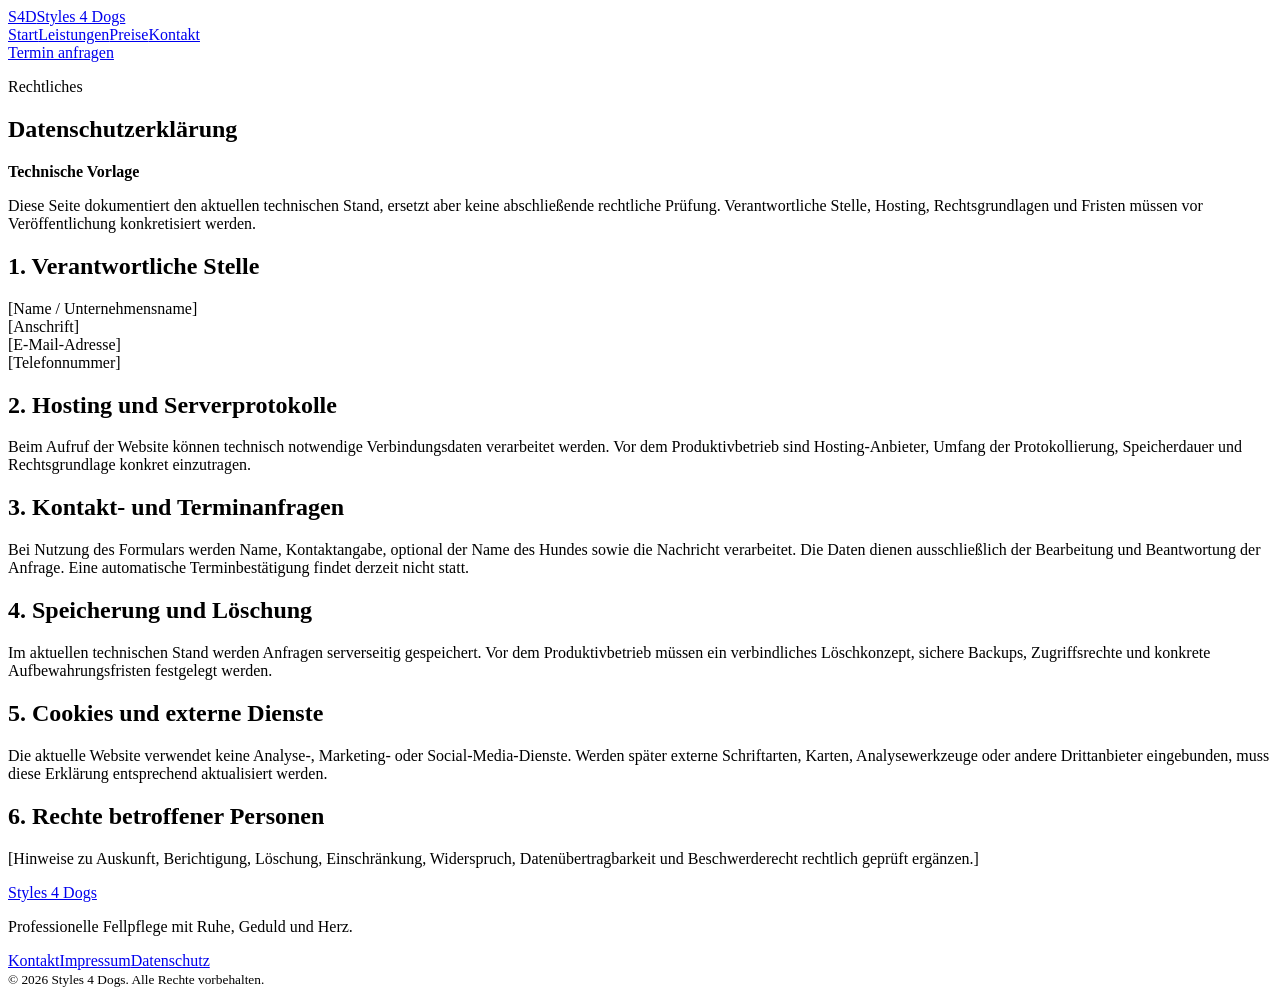
==== public/datenschutz.html @ 4748c66e "build: configure runtime paths and clean process includes" ====
<!doctype html>
<html lang="de">
<head>
    <meta charset="utf-8">
    <meta name="viewport" content="width=device-width, initial-scale=1.0">
    <meta name="robots" content="noindex,nofollow">
    <title>Datenschutz | Styles 4 Dogs</title>
    <link rel="stylesheet" href="/style.css">
</head>
<body>
<header class="site-header">
    <div class="container nav-wrap">
        <a class="brand" href="/" aria-label="Styles 4 Dogs Startseite"><span class="brand-mark" aria-hidden="true">S4D</span><span>Styles 4 Dogs</span></a>
        <nav class="site-nav" aria-label="Hauptnavigation"><a href="/">Start</a><a href="/leistungen">Leistungen</a><a href="/preise">Preise</a><a href="/kontakt">Kontakt</a></nav>
        <a class="button button-small" href="/kontakt">Termin anfragen</a>
    </div>
</header>

<main>
    <section class="page-hero compact-hero"><div class="container narrow"><p class="eyebrow">Rechtliches</p><h1>Datenschutzerklärung</h1></div></section>
    <section class="section section-first">
        <div class="container legal-layout">
            <aside class="legal-warning"><strong>Technische Vorlage</strong><p>Diese Seite dokumentiert den aktuellen technischen Stand, ersetzt aber keine abschließende rechtliche Prüfung. Verantwortliche Stelle, Hosting, Rechtsgrundlagen und Fristen müssen vor Veröffentlichung konkretisiert werden.</p></aside>
            <article class="legal-content">
                <h2>1. Verantwortliche Stelle</h2>
                <p>[Name / Unternehmensname]<br>[Anschrift]<br>[E-Mail-Adresse]<br>[Telefonnummer]</p>
                <h2>2. Hosting und Serverprotokolle</h2>
                <p>Beim Aufruf der Website können technisch notwendige Verbindungsdaten verarbeitet werden. Vor dem Produktivbetrieb sind Hosting-Anbieter, Umfang der Protokollierung, Speicherdauer und Rechtsgrundlage konkret einzutragen.</p>
                <h2>3. Kontakt- und Terminanfragen</h2>
                <p>Bei Nutzung des Formulars werden Name, Kontaktangabe, optional der Name des Hundes sowie die Nachricht verarbeitet. Die Daten dienen ausschließlich der Bearbeitung und Beantwortung der Anfrage. Eine automatische Terminbestätigung findet derzeit nicht statt.</p>
                <h2>4. Speicherung und Löschung</h2>
                <p>Im aktuellen technischen Stand werden Anfragen serverseitig gespeichert. Vor dem Produktivbetrieb müssen ein verbindliches Löschkonzept, sichere Backups, Zugriffsrechte und konkrete Aufbewahrungsfristen festgelegt werden.</p>
                <h2>5. Cookies und externe Dienste</h2>
                <p>Die aktuelle Website verwendet keine Analyse-, Marketing- oder Social-Media-Dienste. Werden später externe Schriftarten, Karten, Analysewerkzeuge oder andere Drittanbieter eingebunden, muss diese Erklärung entsprechend aktualisiert werden.</p>
                <h2>6. Rechte betroffener Personen</h2>
                <p>[Hinweise zu Auskunft, Berichtigung, Löschung, Einschränkung, Widerspruch, Datenübertragbarkeit und Beschwerderecht rechtlich geprüft ergänzen.]</p>
            </article>
        </div>
    </section>
</main>

<footer class="site-footer">
    <div class="container footer-grid"><div><a class="brand brand-footer" href="/">Styles 4 Dogs</a><p>Professionelle Fellpflege mit Ruhe, Geduld und Herz.</p></div><nav class="footer-nav" aria-label="Rechtliche Navigation"><a href="/kontakt">Kontakt</a><a href="/impressum">Impressum</a><a href="/datenschutz" aria-current="page">Datenschutz</a></nav></div>
    <div class="container footer-bottom"><small>&copy; 2026 Styles 4 Dogs. Alle Rechte vorbehalten.</small></div>
</footer>
</body>
</html>
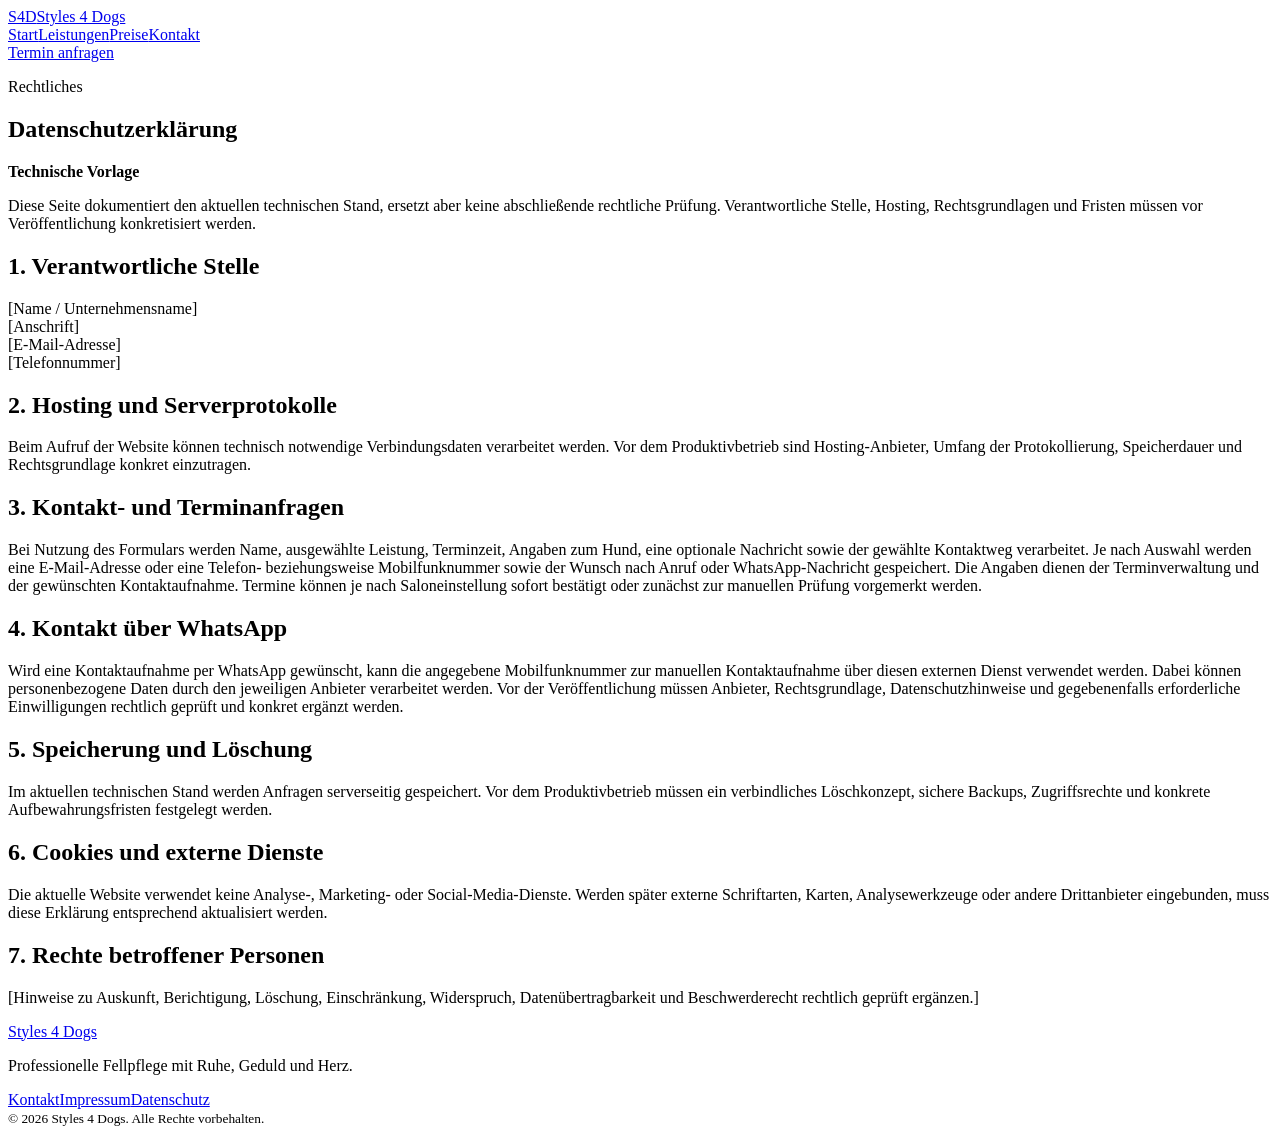
==== commit 99949b35: "feat: improve appointment and contact selection" ====
--- a/public/datenschutz.html
+++ b/public/datenschutz.html
@@ -27,12 +27,14 @@
                 <h2>2. Hosting und Serverprotokolle</h2>
                 <p>Beim Aufruf der Website können technisch notwendige Verbindungsdaten verarbeitet werden. Vor dem Produktivbetrieb sind Hosting-Anbieter, Umfang der Protokollierung, Speicherdauer und Rechtsgrundlage konkret einzutragen.</p>
                 <h2>3. Kontakt- und Terminanfragen</h2>
-                <p>Bei Nutzung des Formulars werden Name, Kontaktangabe, optional der Name des Hundes sowie die Nachricht verarbeitet. Die Daten dienen ausschließlich der Bearbeitung und Beantwortung der Anfrage. Eine automatische Terminbestätigung findet derzeit nicht statt.</p>
-                <h2>4. Speicherung und Löschung</h2>
+                <p>Bei Nutzung des Formulars werden Name, ausgewählte Leistung, Terminzeit, Angaben zum Hund, eine optionale Nachricht sowie der gewählte Kontaktweg verarbeitet. Je nach Auswahl werden eine E-Mail-Adresse oder eine Telefon- beziehungsweise Mobilfunknummer sowie der Wunsch nach Anruf oder WhatsApp-Nachricht gespeichert. Die Angaben dienen der Terminverwaltung und der gewünschten Kontaktaufnahme. Termine können je nach Saloneinstellung sofort bestätigt oder zunächst zur manuellen Prüfung vorgemerkt werden.</p>
+                <h2>4. Kontakt über WhatsApp</h2>
+                <p>Wird eine Kontaktaufnahme per WhatsApp gewünscht, kann die angegebene Mobilfunknummer zur manuellen Kontaktaufnahme über diesen externen Dienst verwendet werden. Dabei können personenbezogene Daten durch den jeweiligen Anbieter verarbeitet werden. Vor der Veröffentlichung müssen Anbieter, Rechtsgrundlage, Datenschutzhinweise und gegebenenfalls erforderliche Einwilligungen rechtlich geprüft und konkret ergänzt werden.</p>
+                <h2>5. Speicherung und Löschung</h2>
                 <p>Im aktuellen technischen Stand werden Anfragen serverseitig gespeichert. Vor dem Produktivbetrieb müssen ein verbindliches Löschkonzept, sichere Backups, Zugriffsrechte und konkrete Aufbewahrungsfristen festgelegt werden.</p>
-                <h2>5. Cookies und externe Dienste</h2>
+                <h2>6. Cookies und externe Dienste</h2>
                 <p>Die aktuelle Website verwendet keine Analyse-, Marketing- oder Social-Media-Dienste. Werden später externe Schriftarten, Karten, Analysewerkzeuge oder andere Drittanbieter eingebunden, muss diese Erklärung entsprechend aktualisiert werden.</p>
-                <h2>6. Rechte betroffener Personen</h2>
+                <h2>7. Rechte betroffener Personen</h2>
                 <p>[Hinweise zu Auskunft, Berichtigung, Löschung, Einschränkung, Widerspruch, Datenübertragbarkeit und Beschwerderecht rechtlich geprüft ergänzen.]</p>
             </article>
         </div>
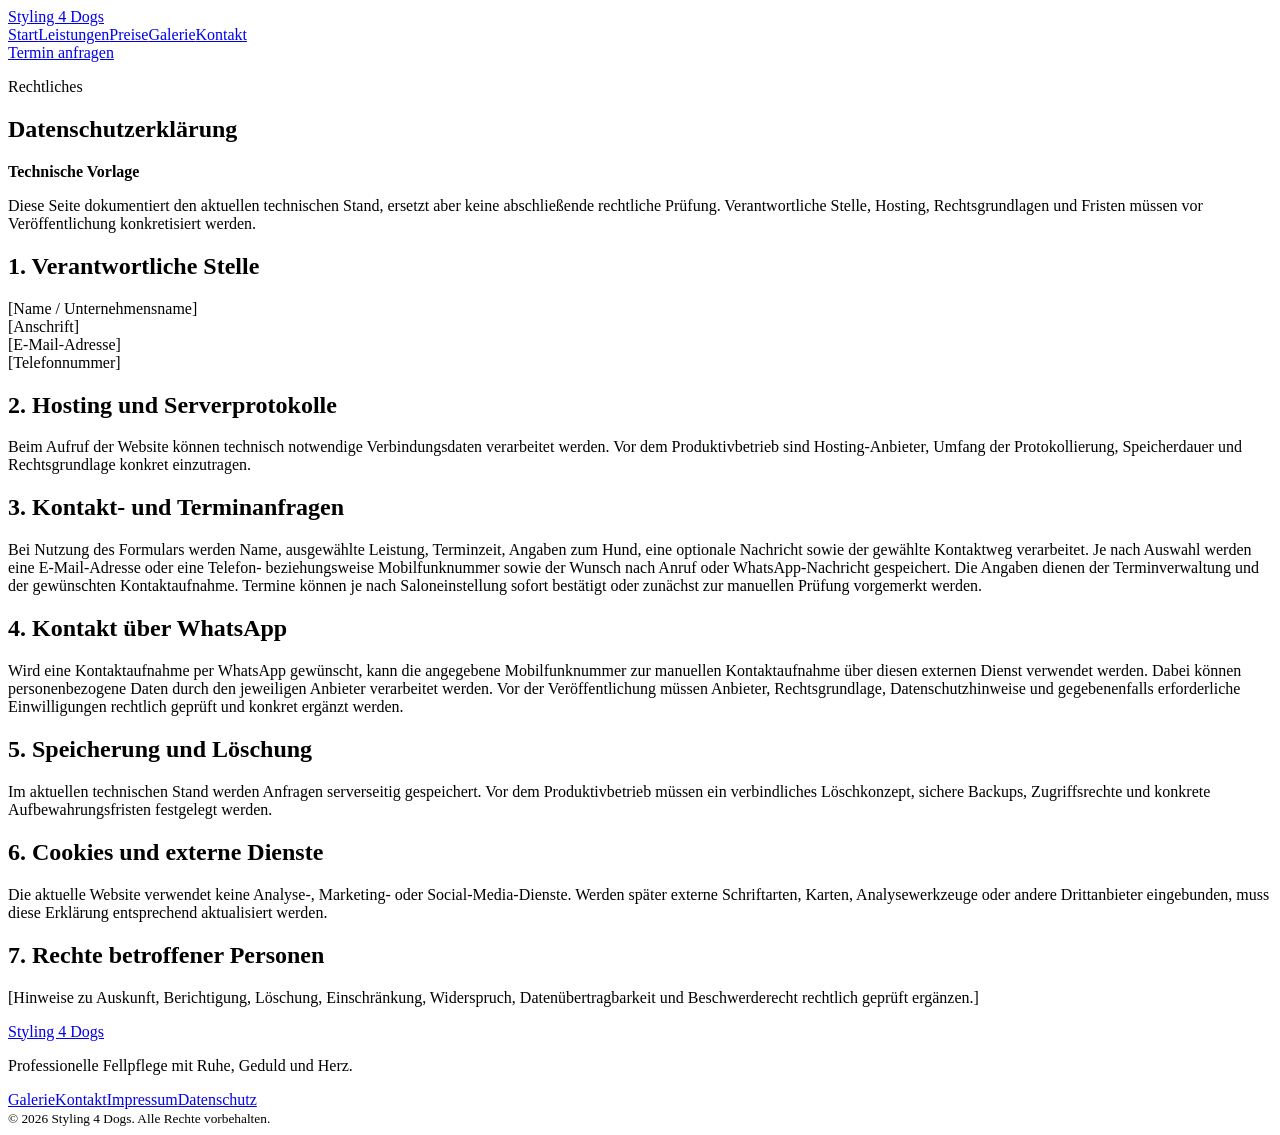
==== commit d246a894: "feat: add branding and managed photo gallery" ====
--- a/public/datenschutz.html
+++ b/public/datenschutz.html
@@ -4,14 +4,14 @@
     <meta charset="utf-8">
     <meta name="viewport" content="width=device-width, initial-scale=1.0">
     <meta name="robots" content="noindex,nofollow">
-    <title>Datenschutz | Styles 4 Dogs</title>
+    <title>Datenschutz | Styling 4 Dogs</title>
     <link rel="stylesheet" href="/style.css">
 </head>
 <body>
 <header class="site-header">
     <div class="container nav-wrap">
-        <a class="brand" href="/" aria-label="Styles 4 Dogs Startseite"><span class="brand-mark" aria-hidden="true">S4D</span><span>Styles 4 Dogs</span></a>
-        <nav class="site-nav" aria-label="Hauptnavigation"><a href="/">Start</a><a href="/leistungen">Leistungen</a><a href="/preise">Preise</a><a href="/kontakt">Kontakt</a></nav>
+        <a class="brand" href="/" aria-label="Styling 4 Dogs Startseite"><span class="brand-mark brand-mark-logo" aria-hidden="true"><img src="/logo.jpg" alt=""></span><span>Styling 4 Dogs</span></a>
+        <nav class="site-nav" aria-label="Hauptnavigation"><a href="/">Start</a><a href="/leistungen">Leistungen</a><a href="/preise">Preise</a><a href="/galerie">Galerie</a><a href="/kontakt">Kontakt</a></nav>
         <a class="button button-small" href="/kontakt">Termin anfragen</a>
     </div>
 </header>
@@ -42,8 +42,8 @@
 </main>
 
 <footer class="site-footer">
-    <div class="container footer-grid"><div><a class="brand brand-footer" href="/">Styles 4 Dogs</a><p>Professionelle Fellpflege mit Ruhe, Geduld und Herz.</p></div><nav class="footer-nav" aria-label="Rechtliche Navigation"><a href="/kontakt">Kontakt</a><a href="/impressum">Impressum</a><a href="/datenschutz" aria-current="page">Datenschutz</a></nav></div>
-    <div class="container footer-bottom"><small>&copy; 2026 Styles 4 Dogs. Alle Rechte vorbehalten.</small></div>
+    <div class="container footer-grid"><div><a class="brand brand-footer" href="/">Styling 4 Dogs</a><p>Professionelle Fellpflege mit Ruhe, Geduld und Herz.</p></div><nav class="footer-nav" aria-label="Rechtliche Navigation"><a href="/galerie">Galerie</a><a href="/kontakt">Kontakt</a><a href="/impressum">Impressum</a><a href="/datenschutz" aria-current="page">Datenschutz</a></nav></div>
+    <div class="container footer-bottom"><small>&copy; 2026 Styling 4 Dogs. Alle Rechte vorbehalten.</small></div>
 </footer>
 </body>
 </html>
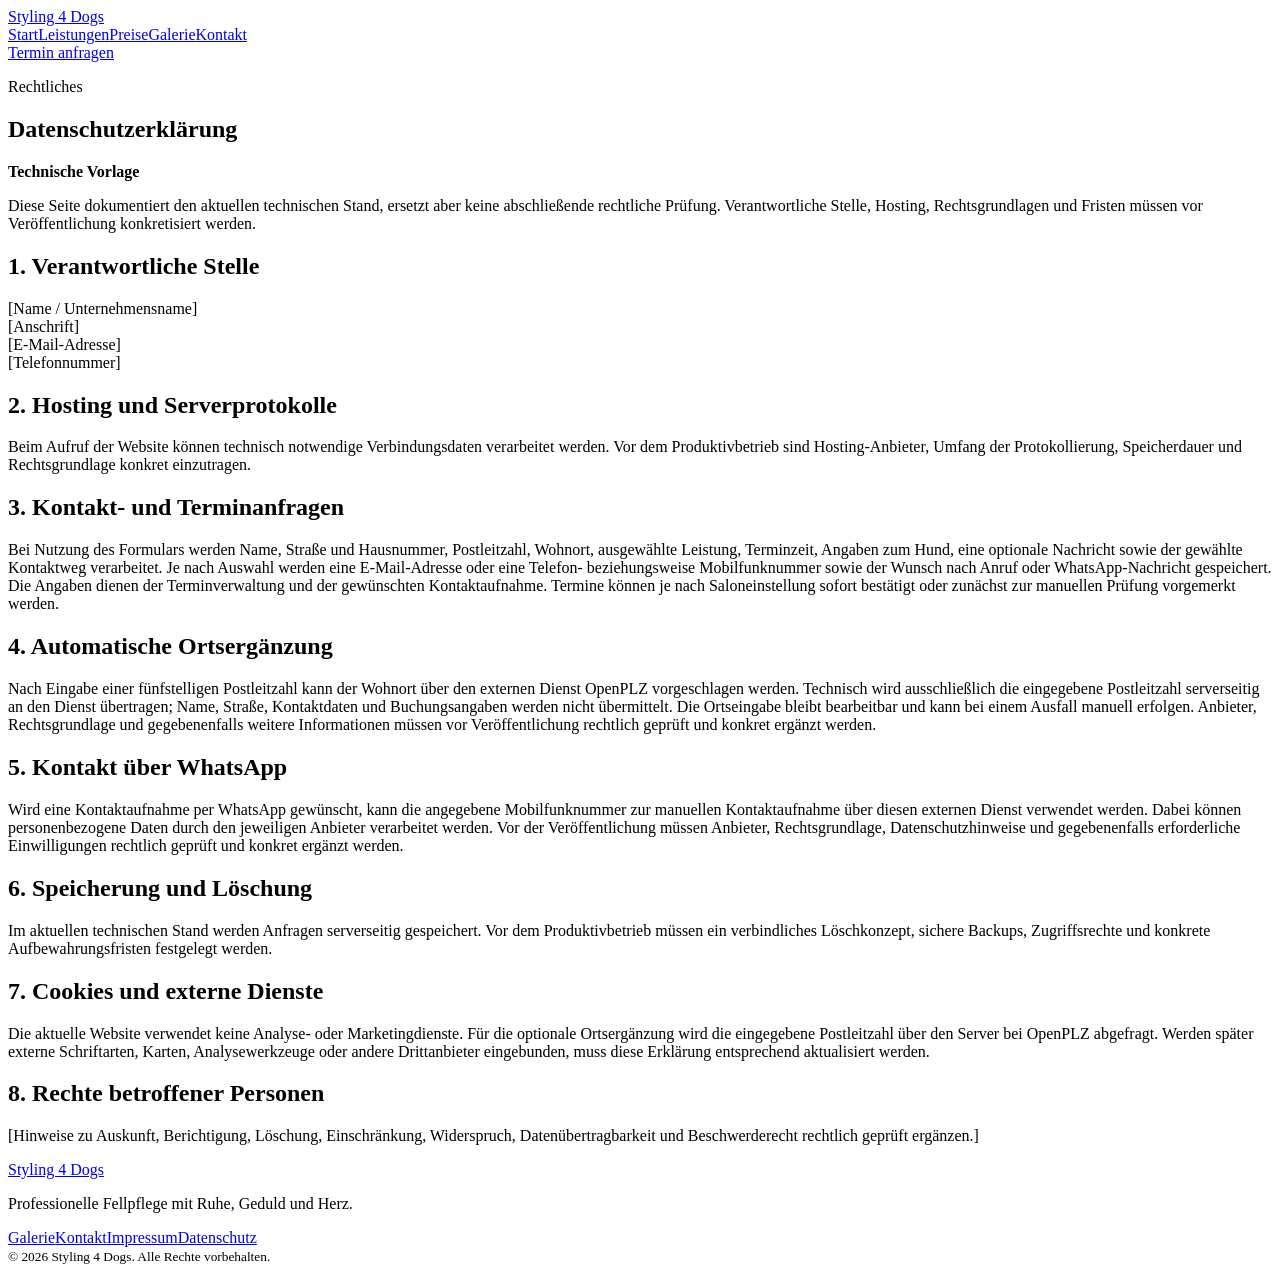
==== commit 9cedb174: "feat: add required customer address and postal lookup" ====
--- a/public/datenschutz.html
+++ b/public/datenschutz.html
@@ -27,14 +27,16 @@
                 <h2>2. Hosting und Serverprotokolle</h2>
                 <p>Beim Aufruf der Website können technisch notwendige Verbindungsdaten verarbeitet werden. Vor dem Produktivbetrieb sind Hosting-Anbieter, Umfang der Protokollierung, Speicherdauer und Rechtsgrundlage konkret einzutragen.</p>
                 <h2>3. Kontakt- und Terminanfragen</h2>
-                <p>Bei Nutzung des Formulars werden Name, ausgewählte Leistung, Terminzeit, Angaben zum Hund, eine optionale Nachricht sowie der gewählte Kontaktweg verarbeitet. Je nach Auswahl werden eine E-Mail-Adresse oder eine Telefon- beziehungsweise Mobilfunknummer sowie der Wunsch nach Anruf oder WhatsApp-Nachricht gespeichert. Die Angaben dienen der Terminverwaltung und der gewünschten Kontaktaufnahme. Termine können je nach Saloneinstellung sofort bestätigt oder zunächst zur manuellen Prüfung vorgemerkt werden.</p>
-                <h2>4. Kontakt über WhatsApp</h2>
+                <p>Bei Nutzung des Formulars werden Name, Straße und Hausnummer, Postleitzahl, Wohnort, ausgewählte Leistung, Terminzeit, Angaben zum Hund, eine optionale Nachricht sowie der gewählte Kontaktweg verarbeitet. Je nach Auswahl werden eine E-Mail-Adresse oder eine Telefon- beziehungsweise Mobilfunknummer sowie der Wunsch nach Anruf oder WhatsApp-Nachricht gespeichert. Die Angaben dienen der Terminverwaltung und der gewünschten Kontaktaufnahme. Termine können je nach Saloneinstellung sofort bestätigt oder zunächst zur manuellen Prüfung vorgemerkt werden.</p>
+                <h2>4. Automatische Ortsergänzung</h2>
+                <p>Nach Eingabe einer fünfstelligen Postleitzahl kann der Wohnort über den externen Dienst OpenPLZ vorgeschlagen werden. Technisch wird ausschließlich die eingegebene Postleitzahl serverseitig an den Dienst übertragen; Name, Straße, Kontaktdaten und Buchungsangaben werden nicht übermittelt. Die Ortseingabe bleibt bearbeitbar und kann bei einem Ausfall manuell erfolgen. Anbieter, Rechtsgrundlage und gegebenenfalls weitere Informationen müssen vor Veröffentlichung rechtlich geprüft und konkret ergänzt werden.</p>
+                <h2>5. Kontakt über WhatsApp</h2>
                 <p>Wird eine Kontaktaufnahme per WhatsApp gewünscht, kann die angegebene Mobilfunknummer zur manuellen Kontaktaufnahme über diesen externen Dienst verwendet werden. Dabei können personenbezogene Daten durch den jeweiligen Anbieter verarbeitet werden. Vor der Veröffentlichung müssen Anbieter, Rechtsgrundlage, Datenschutzhinweise und gegebenenfalls erforderliche Einwilligungen rechtlich geprüft und konkret ergänzt werden.</p>
-                <h2>5. Speicherung und Löschung</h2>
+                <h2>6. Speicherung und Löschung</h2>
                 <p>Im aktuellen technischen Stand werden Anfragen serverseitig gespeichert. Vor dem Produktivbetrieb müssen ein verbindliches Löschkonzept, sichere Backups, Zugriffsrechte und konkrete Aufbewahrungsfristen festgelegt werden.</p>
-                <h2>6. Cookies und externe Dienste</h2>
-                <p>Die aktuelle Website verwendet keine Analyse-, Marketing- oder Social-Media-Dienste. Werden später externe Schriftarten, Karten, Analysewerkzeuge oder andere Drittanbieter eingebunden, muss diese Erklärung entsprechend aktualisiert werden.</p>
-                <h2>7. Rechte betroffener Personen</h2>
+                <h2>7. Cookies und externe Dienste</h2>
+                <p>Die aktuelle Website verwendet keine Analyse- oder Marketingdienste. Für die optionale Ortsergänzung wird die eingegebene Postleitzahl über den Server bei OpenPLZ abgefragt. Werden später externe Schriftarten, Karten, Analysewerkzeuge oder andere Drittanbieter eingebunden, muss diese Erklärung entsprechend aktualisiert werden.</p>
+                <h2>8. Rechte betroffener Personen</h2>
                 <p>[Hinweise zu Auskunft, Berichtigung, Löschung, Einschränkung, Widerspruch, Datenübertragbarkeit und Beschwerderecht rechtlich geprüft ergänzen.]</p>
             </article>
         </div>
